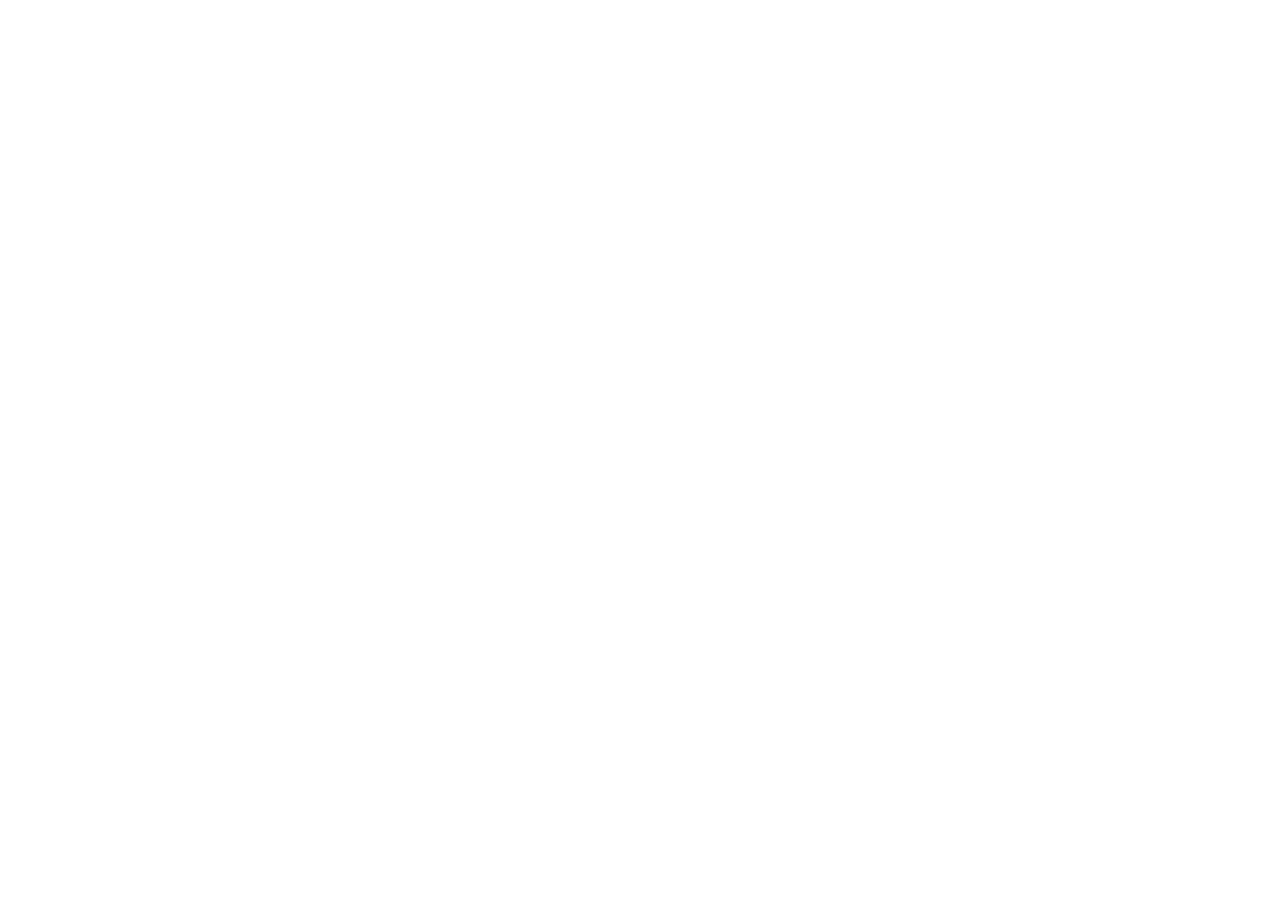
==== cadastro.html @ 4e88a8a1 "criacao estrutura basica pagina login" ====
<!DOCTYPE html>
<html lang="en">
<head>
    <meta charset="UTF-8">
    <meta http-equiv="X-UA-Compatible" content="IE=edge">
    <meta name="viewport" content="width=device-width, initial-scale=1.0">
    <title>Document</title>
</head>
<body>
    
</body>
</html>
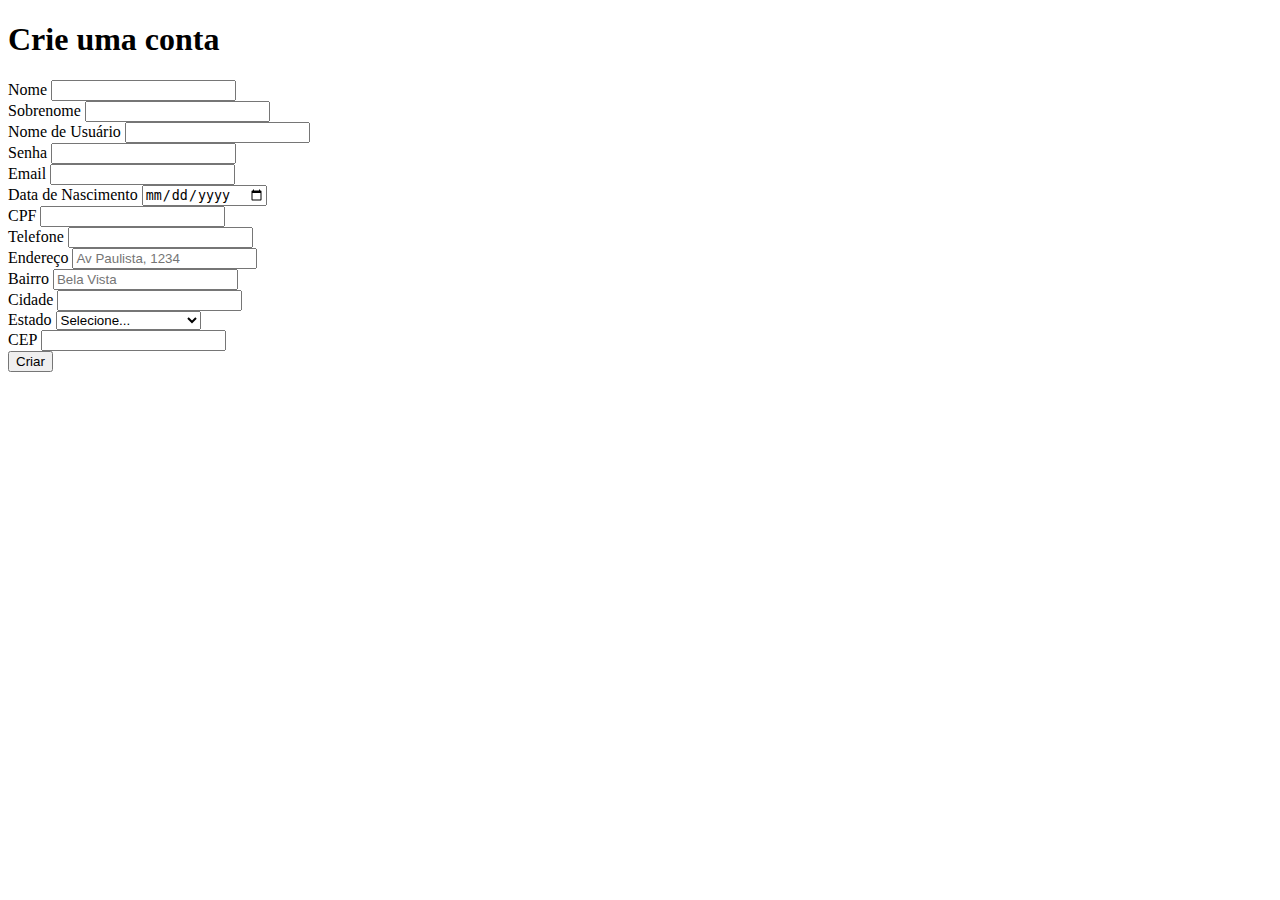
==== commit f4743068: "criar formulário de cadastro" ====
--- a/cadastro.html
+++ b/cadastro.html
@@ -4,9 +4,104 @@
     <meta charset="UTF-8">
     <meta http-equiv="X-UA-Compatible" content="IE=edge">
     <meta name="viewport" content="width=device-width, initial-scale=1.0">
-    <title>Document</title>
+    <link href="https://cdn.jsdelivr.net/npm/bootstrap@5.1.3/dist/css/bootstrap.min.css" rel="stylesheet" integrity="sha384-1BmE4kWBq78iYhFldvKuhfTAU6auU8tT94WrHftjDbrCEXSU1oBoqyl2QvZ6jIW3" crossorigin="anonymous">
+    <link rel="stylesheet" href="cadastro.css">
+    <title>Crie uma conta</title>
 </head>
 <body>
-    
+    <div class="container-fluid">
+        <div class="row d-flex align-items-center justify-content-center">
+            <div class="col-6 main-content">
+                <h1>Crie uma conta</h1>
+                <form class="row g-3">
+                    <div class="col-md-4">
+                      <label for="inputNome" class="form-label">Nome</label>
+                      <input type="text" class="form-control" id="inputNome">
+                    </div>
+                    <div class="col-md-8">
+                      <label for="inputSobrenome" class="form-label">Sobrenome</label>
+                      <input type="text" class="form-control" id="inputSobrenome">
+                    </div>
+                    <div class="col-md-6">
+                        <label for="inputUsuario" class="form-label">Nome de Usuário</label>
+                        <input type="text" class="form-control" id="inputUsuario">
+                    </div>
+                    <div class="col-md-6">
+                        <label for="inputSenha" class="form-label">Senha</label>
+                        <input type="password" class="form-control" id="inputSenha">
+                    </div>
+                    <div class="col-md-8">
+                        <label for="inputEmail" class="form-label">Email</label>
+                        <input type="email" class="form-control" id="inputEmail">
+                    </div>
+                    <div class="col-md-4">
+                        <label for="inputDtNascimento" class="form-label">Data de Nascimento</label>
+                        <input type="date" class="form-control" id="inputDtNascimento">
+                    </div>
+                    <div class="col-md-6">
+                        <label for="inputCpf" class="form-label">CPF</label>
+                        <input type="text" class="form-control" id="inputCpf">
+                    </div>
+                    <div class="col-md-6">
+                        <label for="inputTelefone" class="form-label">Telefone</label>
+                        <input type="tel" class="form-control" id="inputTelefone">
+                    </div>
+                    <div class="col-7">
+                      <label for="inputEndereco" class="form-label">Endereço</label>
+                      <input type="text" class="form-control" id="inputEndereco" placeholder="Av Paulista, 1234">
+                    </div>
+                    <div class="col-5">
+                        <label for="inputBairro" class="form-label">Bairro</label>
+                        <input type="text" class="form-control" id="inputBairro" placeholder="Bela Vista">
+                      </div>
+                    <div class="col-md-5">
+                      <label for="inputCidade" class="form-label">Cidade</label>
+                      <input type="text" class="form-control" id="inputCidade">
+                    </div>
+                    <div class="col-md-4">
+                      <label for="inputEstado" class="form-label">Estado</label>
+                      <select id="inputEstado" class="form-select">
+                        <option selected>Selecione...</option>
+                        <option value="AC">Acre</option>
+                        <option value="AL">Alagoas</option>
+                        <option value="AP">Amapá</option>
+                        <option value="AM">Amazonas</option>
+                        <option value="BA">Bahia</option>
+                        <option value="CE">Ceará</option>
+                        <option value="DF">Distrito Federa</option>
+                        <option value="ES">Espírito Santo</option>
+                        <option value="GO">Goiás</option>
+                        <option value="MA">Maranhão</option>
+                        <option value="MT">Mato Grosso</option>
+                        <option value="MS">Mato Grosso do Sul</option>
+                        <option value="MG">Minas Gerais</option>
+                        <option value="PA">Pará</option>
+                        <option value="PB">Paraíba</option>
+                        <option value="PR">Paraná</option>
+                        <option value="PE">Pernambuco</option>
+                        <option value="PI">Piauí</option>
+                        <option value="RJ">Rio de Janeiro</option>
+                        <option value="RN">Rio Grande do Norte</option>
+                        <option value="RS">Rio Grande do Sul</option>
+                        <option value="RO">Rondônia</option>
+                        <option value="RR">Roraima</option>
+                        <option value="SC">Santa Catarina</option>
+                        <option value="SP">São Paulo</option>
+                        <option value="SE">Sergipe</option>
+                        <option value="TO">Tocantins</option>
+                      </select>
+                    </div>
+                    <div class="col-md-3">
+                      <label for="inputCep" class="form-label">CEP</label>
+                      <input type="text" class="form-control" id="inputCep">
+                    </div>
+                    <div class="col-12 d-flex justify-content-center">
+                      <button type="submit" class="btn-login">Criar</button>
+                    </div>
+                  </form>
+            </div>
+        </div>
+    </div>
+    <script src="https://cdn.jsdelivr.net/npm/bootstrap@5.1.3/dist/js/bootstrap.bundle.min.js" integrity="sha384-ka7Sk0Gln4gmtz2MlQnikT1wXgYsOg+OMhuP+IlRH9sENBO0LRn5q+8nbTov4+1p" crossorigin="anonymous"></script>
 </body>
 </html>